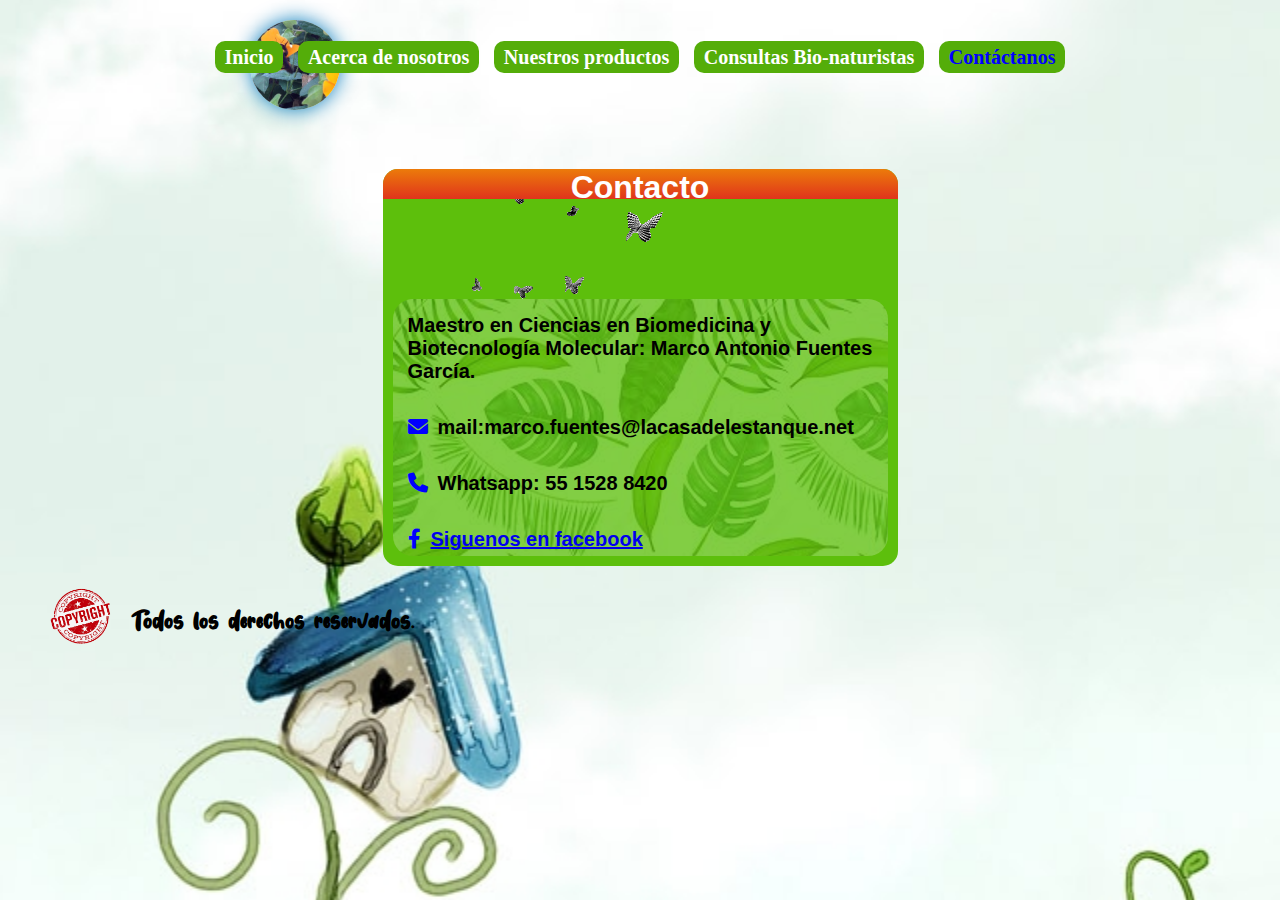
==== components/Contactanos.html @ 9a163995 "changes" ====
<!DOCTYPE html>
<html lang="es">
<head>
  <meta charset="UTF-8">
  <meta http-equiv="X-UA-Compatible" content="IE=edge">
  <meta name="viewport" content="width=device-width, initial-scale=1.0">
  <meta name="description" content="especialista, UNAM, IPN, medicina alternativa, consulta, medica naturista
    Biomedicina">
    <meta name="keywords" content="Medicina naturista Consulta naturista especialista medico diabetes hipertensión tiroides control de peso insomnio estudios"/>
    <link rel="stylesheet" type="text/css" href="/App.css">
  <link
      rel="stylesheet"
      href="https://cdnjs.cloudflare.com/ajax/libs/font-awesome/6.0.0/css/all.min.css"
      integrity="sha512-9usAa10IRO0HhonpyAIVpjrylPvoDwiPUiKdWk5t3PyolY1cOd4DSE0Ga+ri4AuTroPR5aQvXU9xC6qOPnzFeg=="
      crossorigin="anonymous"
      referrerpolicy="no-referrer"
    />
  <title>La Casa Del Estanque</title>
</head>
<body>
<div>  
    <div class='logo'>
        <img src="/assets/img/logo.jpg" alt=''/>
    </div>
    <nav class='menu'>
        <div>
        <input type="checkbox" id="menu-hamburguesa"/>
        <label for="menu-hamburguesa">
            <img src="/assets/img/menu.png" alt=""/>
        </label>
            <ul id='body1'>
                <a  class='ligas' href="/index.html" ><li>Inicio</li></a>
                <a class='ligas' href="/components/AcercaDe.html"><li>Acerca de nosotros</li></a>
                <a class='ligas' href="/components/NuestrosProductos.html"><li>Nuestros productos</li></a>
                <a class='ligas' href="/components/Consultas.html"><li>Consultas Bio-naturistas</li></a>
                <a class='ligas' href="/components/Contactanos.html"><li id="boton1">Contáctanos</li></a>
            </ul>
        </div>   
        </nav>

        <section>
            <div class='section-midle'> 
			    <hr />
                <h1 class="line-title">Contacto</h1>

			     <h3> </h3> <!--{/*--------- butterflies-------- */} -->
            <div class='plantsC'>
                <ul>
                    <li>Maestro en Ciencias en Biomedicina y Biotecnología Molecular: Marco Antonio Fuentes García. <br/><br/></li>
                    <li>
                    <i class="fa-solid fa-envelope"></i>mail:marco.fuentes@lacasadelestanque.net<br/><br/>
                    </li>
                    <li>
                        <i class="fa-solid fa-phone"></i>Whatsapp: 55 1528 8420<br/><br/>
                    </li>
                    <li>
                        <i class="fa-brands fa-facebook-f"></i><a href='https://www.facebook.com/profile.php?id=100011428540674' target='_blank' rel='noreferrer'>Siguenos en facebook</a>
                    </li>
                </ul>
            </div>
            </div>
        </section>
        <footer>
            <img src="/assets/img/copy.png" alt=''/>
            <p>Todos los derechos reservados.</p>
        </footer>
        </div>

</body>
</html>
---- App.css ----
*{
	margin: 0;
	padding: 0;
	box-sizing: border-box;
  }
  
  @font-face {
	  font-family: afg;
	  src: url("./fonts/letra1.ttf");
	  font-family: fresco;
	  src: url("./fonts/fresco.ttf");
  }
  
  body{
	  background-image: url("./assets/img/illustration-plants-house-green-cartoon-Toy-693664-wallhere.com.jpg");
	  background-repeat: no-repeat;
	  background-position: center;
	  background-size:300%;
	  font-family: sans-serif;
	  font-weight: 700;
  }  

  .menu{
	  display: flex;
	  justify-content: center;
	  margin-top: -400px;
  }
  .menu ul li:hover{
	  background: #E0341C;
  }
  
  input#menu-hamburguesa{
	  visibility: hidden;
  }
  .menu img{
	  visibility: hidden;
	  margin-top: -20px;
  }
  
  #body1 #boton1{color:blue}
  .logo img{
	  width: 90px;
	  border-radius: 95%;
	  margin-top: 20px;
	  margin-left: 250px;
	  box-shadow: 0px 0px 20px #0C7EBF;
  }
  
  .menu ul li{
	  list-style: none;
	  display: inline;
	  margin: 5px;
	  color: white;
	  border-radius: 10px;
	  padding: 5px 10px;
	  font-family: afg;
	  font-size: 20px;
	  background:#54AD09;
  }
  .ligas{
	  text-decoration: none;
  }
  .line-title{
	  border-radius: 15px 15px 0 0;
	  height: 30px;
	  width: 415px;
	  margin-left: -10px;
	  background: linear-gradient(#EC7B0A, #E0341C );
	  margin-top: -10px;
  }
  .section-midle{
	  width:515px; 
	  background-color:#5DBF0C; 
	  padding:10px; 
	  border-radius: 15px; 
	  margin:auto;
	  margin-top: 100px;
  }
  
  .section-midle h1, .section-two h1, .section-three h1{
	  border-radius: 15px 15px 0 0;
	  height: 30px;
	  width: 515px;
	  margin-left: -10px;
	  background: linear-gradient(#EC7B0A, #E0341C );
	  margin-top: -12px;
	  text-align: center;
	  color: white;
  }
  
  .section-midle h3{
	  background: transparent url("./assets/img/gif-mariposas-unscreen.gif") no-repeat center left;
	  height: 100px;
	  width: auto;
	  padding-top: 10px;
	  text-align: center;
  }
  .section-midle p, .section-midle p, .section-midle li, .section-three p{
	  padding-left: 10px;
	  padding-top: 10px;
  }
  
  .plants{
	  background-image: url("./assets/img/plantastrans.png");
	  border-radius: 20px;
	  font-size: 20px;
  }
  .plants2{
	  font-size: 20px;
  }
  .plants3{
	  background-image: url("./assets/img/plantastrans.png");
	  border-radius: 20px;
	  font-size: 20px;
  }
  .plantsC{
	  background-image: url("./assets/img/plantastrans.png");
	  border-radius: 20px;
	  font-size: 20px;
	  padding: 5px;
  }
  .plantsC ul{
	  list-style: none;
  }
  .plantsC i{
	  margin-right: 10px;
	  color: blue;
  }
  .plants li{
	  margin-left: 20px;
  }
  .section-two h3{
	  background: transparent url("./assets/img/mariposa.gif") no-repeat center ;
	  height: 240px;
	  width: auto;
	  padding-top: 10px;
	  text-align: center;
  }
  .section-two{
	  width:515px;  
	  padding:10px; 
	  border-radius: 15px; 
	  margin:auto;
	  margin-top: 50px;
	  background-image: url("./assets/img/flores.jpg");
  }
  .section-two li{
	  background: #FCCAF8;
	  margin-left: 20px;
	  border-radius: 10px;
  }
  .section-two ul{
	  background: #FCCAF8;
	  border-radius: 10px;
  }
  .section-two p{
	  background: #FCCAF8;
	  padding-top: 10px;
	  padding-left: 10px;
	  border-radius: 10px;
  }
  #fiusha{
	  border-radius: 50px;
  }
  .section-three{
	  width:515px; 
	  background-color:#5DBF0C; 
	  padding:10px; 
	  border-radius: 15px; 
	  margin:auto;
	  margin-top: 50px;
  }
  .section-three h3{
	  background: transparent url("./assets/img/pulgon.jpg") no-repeat center ;
	  height: 260px;
	  width: 400px;
	  margin-left: -3px;
	  padding-top: 10px;
	  border-radius: 10px;
	  margin-top: 10px;
  }
  .section-three ul{
	  margin-left: 25px;
	  padding: 5px;
  }
  .section-three li{
	  margin: 10px;
  }
  footer{
	  margin: 20px;
	  display: flex;
	  justify-content:flex-start;
	  margin-left: 50px;
  }
  footer img{
	  width: 5%;
  }
  footer p{
	  display: flex;
	  margin-top: 20px;
	  margin-left: 20px;
	  text-align: center;
	  font-family: fresco;
	  font-size: 170%;
  }
  
.curso {
	position: relative;
	text-align: center;
}

.title h1, h2, h3 {
 padding: 1rem;
 text-align: center;
}

.contenedor {
	display: flex;
	justify-content: space-evenly;
	flex-wrap: wrap;
	align-items: center;
}

.lista {
	margin-top: 4rem;
	margin-left: 1rem;
	background: red;
	width: 43%;
	display: flex;
	align-items: center;
}

.lista h1 {
	margin-left: 1rem;
	padding: 2rem;
}

.lista ul, h1 {
	text-align: justify;
	list-style: none;
	margin-left: .75rem;
}

.lista li {
	padding: .75rem;
}

.deposito {

	background: gainsboro;

	width: 40%;
	padding: 1rem;
}





  /*---------- CELULAR TAMAÑO MEDIANO ------------*/
  
  @media only screen and (max-width: 768px){
	  body{
		  background-size:500%;
	  } 
  
	  .menu ul li{/*MENU DESPLEGABLE*/
		  display: block;
		  font-size: 30px;
		  margin: 10px;
		  background: #0C7EBF;
	  }
	  
	  .logo img{
		  visibility: hidden;
	  }
  
	  .section-midle{
		  width:615px; 
		  font-size: 30px;
		  margin-top: 100px;
	  }
	  
	  .section-midle h1, .section-two h1, .section-three h1, .section-two h1{
		  font-size: 30px;
		  height: 40px;
		  width: 615px;
	  }
	  
	  .section-midle p, .section-midle li, .section-three p, .section-two p, .section-two li, .section-three li{
		  font-size: 30px;
	  }
	  
	  .section-two{/*MARGENES ULTIMAS SECCIONES*/
		  width:615px;
		  margin-top: 30px;  
	  }
	  
	  .section-three{ /*MARGENES CAJA PULGON*/
		  width: 615px;
		  margin-top: 30px;
	  }
	  
	  .section-three h3{
		  margin-left: 100px;
	  }
	  
	  .menu img{
		  visibility:visible;
		  width: 70px;
		  margin-left: -250px;
		  margin-top: 350px;
	  }
	  
	  input#menu-hamburguesa~ul>li{
		  background-color: transparent;
		  margin-top: -40%;
		  
	  }
	  input#menu-hamburguesa~ul{
		  display: block;
		  position:absolute;
		  right: 100%;
		  transition: all 300ms linear;
	  }
	  
  input#menu-hamburguesa:checked ~ ul{
	  right: -500px;
  }
  
  /*------------------------CELULAR PEQUEÑO-------------------------------------------------*/
  
  @media only screen and ( min-width:320px ) {
	body{
		background-size:700%;
	}
	  
	  .section-midle, .section-two, .section-three{
		  width:390px; 
	  }
	  .section-midle p, .section-two p, .section-three p,.section-midle li, .section-two li, .section-three li{
		  font-size: 15px;
	  }
	  .section-midle h1, .section-two h1, .section-three h1, .section-two h1{
		  font-size: 25px;
		  height: 30px;
		  width: 390px;
	  }
	  footer img{
		  width: 50px;
	  }
	  .section-three h3{
		  width: 90%;
		  margin-left: 15px;
	  }
	  
	  
	  .menu img{/*imagen menu hamburguesa*/
		  width: 10%;
		  margin-left: 160px;
		  margin-top: 320px;
	  }
	  
	  input#menu-hamburguesa~ul>li{
		  background-color: transparent;
		  margin-top: -11%;	
	  }
	  input#menu-hamburguesa~ul{
		  align-items:flex-start;
		  position:absolute;
		  right: 200%;
		  transition: all 300ms linear;
	  
	  }
	  
  input#menu-hamburguesa:checked ~ ul{
	  right: 60px;
  }
  .menu ul li{/*MENU DESPLEGABLE*/	
	  margin: 10px;
	  font-size: 20px;
  }
  .section-two ul{
	  list-style: none;
  }
  }
  }
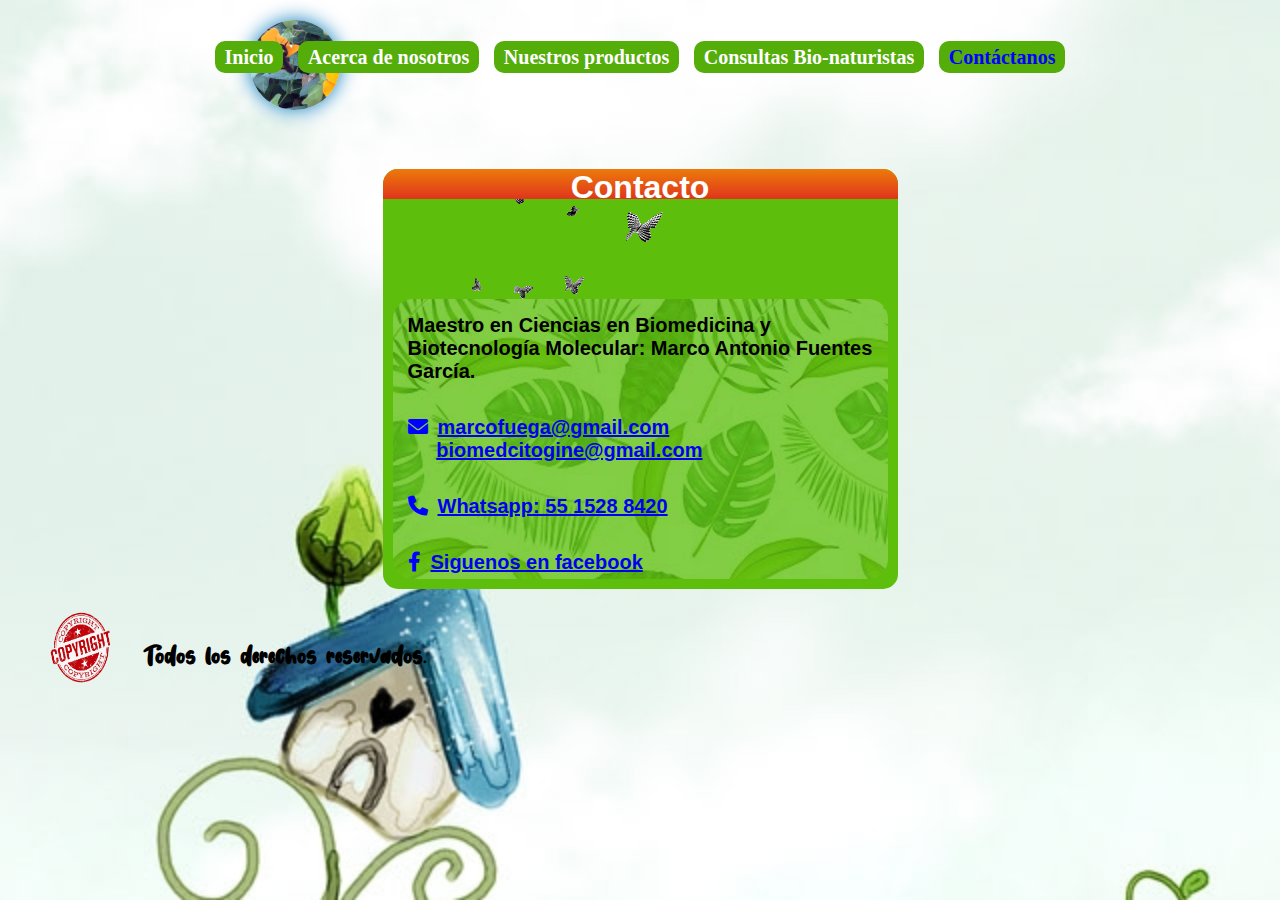
==== commit 5a4a834c: "responsive" ====
--- a/components/Contactanos.html
+++ b/components/Contactanos.html
@@ -48,10 +48,11 @@
                 <ul>
                     <li>Maestro en Ciencias en Biomedicina y Biotecnología Molecular: Marco Antonio Fuentes García. <br/><br/></li>
                     <li>
-                    <i class="fa-solid fa-envelope"></i>mail:marco.fuentes@lacasadelestanque.net<br/><br/>
+                    <i class="fa-solid fa-envelope"></i><a href="mailto:marcofuega@gmail.com">marcofuega@gmail.com</a>
+                    <a class="mail2" href="mailto:biomedcitogine@gmail.com">biomedcitogine@gmail.com</a><br/><br/>
                     </li>
                     <li>
-                        <i class="fa-solid fa-phone"></i>Whatsapp: 55 1528 8420<br/><br/>
+                        <i class="fa-solid fa-phone"><a href="https://api.whatsapp.com/send?phone=0123456789" target="_blank"></i>Whatsapp: 55 1528 8420</a><br/><br/>
                     </li>
                     <li>
                         <i class="fa-brands fa-facebook-f"></i><a href='https://www.facebook.com/profile.php?id=100011428540674' target='_blank' rel='noreferrer'>Siguenos en facebook</a>
--- a/App.css
+++ b/App.css
@@ -209,35 +209,67 @@
 	text-align: center;
 }
 
+.title h1 {
+	margin-top: 5rem;
+	background: #0C7EBF;
+}
+
 .title h1, h2, h3 {
  padding: 1rem;
  text-align: center;
-}
-
-.contenedor {
+ font-family:'Lucida Sans', 'Lucida Sans Regular', 'Lucida Grande', 'Lucida Sans Unicode', Geneva, Verdana, sans-serif
+}
+
+.aside {
 	display: flex;
 	justify-content: space-evenly;
 	flex-wrap: wrap;
 	align-items: center;
+	margin: 2rem;
+}
+
+.fechas {
+	margin-top: 2rem;
+	background: #E9FF33;
+	padding: .25rem;
+	border-radius: 20px;
+}
+
+span {
+	margin-top: 1rem;
+	font-size: 1.75rem;
+}
+
+.constancia {
+	margin-top: 2rem;
+	background: #EA9B0B;
+}
+
+.contenedor {
+	display: flex;
+	justify-content: space-between;
+	flex-wrap: wrap;
+	align-items: center;
+	margin: 2rem;
 }
 
 .lista {
-	margin-top: 4rem;
-	margin-left: 1rem;
-	background: red;
-	width: 43%;
+	margin-top: 1rem;
+	background: #C2E3FB;
+	width: 800px;
 	display: flex;
-	align-items: center;
+	justify-content: center;
+	padding: 1rem;
+	border-radius: 10px;
 }
 
 .lista h1 {
-	margin-left: 1rem;
-	padding: 2rem;
+	padding: 1rem;
 }
 
 .lista ul, h1 {
 	text-align: justify;
-	list-style: none;
+	list-style: circle;
 	margin-left: .75rem;
 }
 
@@ -246,13 +278,20 @@
 }
 
 .deposito {
-
+	margin: 1rem;
 	background: gainsboro;
-
-	width: 40%;
+	width: 300px;
 	padding: 1rem;
-}
-
+	border-radius: 30px;
+}
+
+.deposito h3, p {
+	padding: .75rem;
+}
+
+.mail2 {
+	margin-left: 1.80rem;
+}
 
 
 
@@ -265,6 +304,7 @@
 	  } 
   
 	  .menu ul li{/*MENU DESPLEGABLE*/
+			position: relative;
 		  display: block;
 		  font-size: 30px;
 		  margin: 10px;
@@ -336,7 +376,8 @@
 	}
 	  
 	  .section-midle, .section-two, .section-three{
-		  width:390px; 
+		  width:390px;
+			margin-top: 11rem; 
 	  }
 	  .section-midle p, .section-two p, .section-three p,.section-midle li, .section-two li, .section-three li{
 		  font-size: 15px;
@@ -357,7 +398,7 @@
 	  
 	  .menu img{/*imagen menu hamburguesa*/
 		  width: 10%;
-		  margin-left: 160px;
+		  margin-left: 3px;
 		  margin-top: 320px;
 	  }
 	  
@@ -376,12 +417,23 @@
   input#menu-hamburguesa:checked ~ ul{
 	  right: 60px;
   }
+	.menu ul{
+		position: relative;
+		margin-top: -3rem;
+	}
   .menu ul li{/*MENU DESPLEGABLE*/	
+		position: relative;
 	  margin: 10px;
 	  font-size: 20px;
+		z-index: 4;
+		background: #EA9B0B;
   }
   .section-two ul{
 	  list-style: none;
   }
   }
-  }+  }
+
+	.title {
+		margin-top: 11rem;
+	}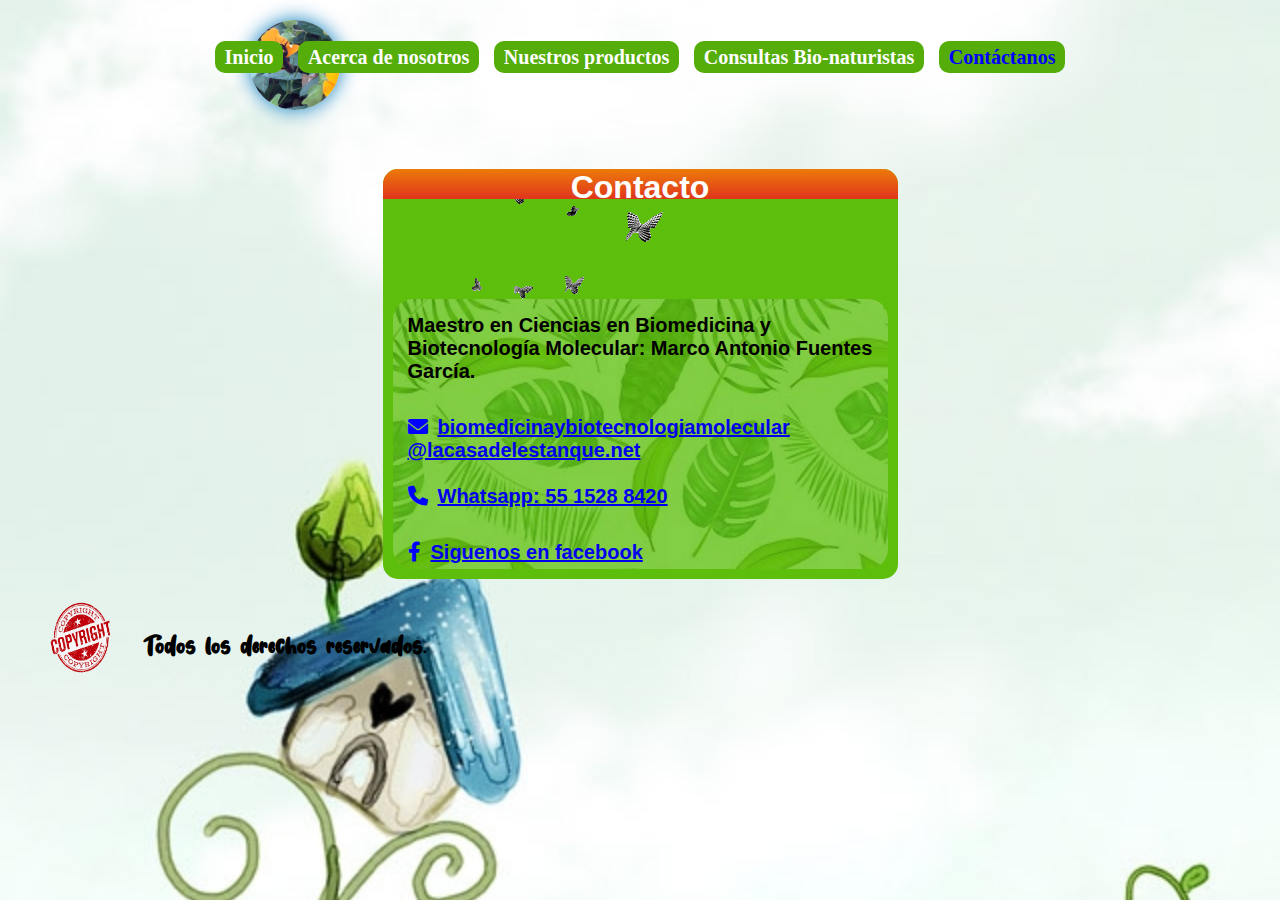
==== commit b97fef78: "changes mail" ====
--- a/components/Contactanos.html
+++ b/components/Contactanos.html
@@ -48,9 +48,7 @@
                 <ul>
                     <li>Maestro en Ciencias en Biomedicina y Biotecnología Molecular: Marco Antonio Fuentes García. <br/><br/></li>
                     <li>
-                    <i class="fa-solid fa-envelope"></i><a href="mailto:marcofuega@gmail.com">marcofuega@gmail.com</a>
-                    <a class="mail2" href="mailto:biomedcitogine@gmail.com">biomedcitogine@gmail.com</a><br/><br/>
-                    </li>
+                    <i class="fa-solid fa-envelope"></i><a href="mailto:biomedicinaybiotecnologiamolecular@lacasadelestanque.net">biomedicinaybiotecnologiamolecular<br>@lacasadelestanque.net<br><br></a
                     <li>
                         <i class="fa-solid fa-phone"><a href="https://api.whatsapp.com/send?phone=0123456789" target="_blank"></i>Whatsapp: 55 1528 8420</a><br/><br/>
                     </li>
--- a/App.css
+++ b/App.css
@@ -436,4 +436,8 @@
 
 	.title {
 		margin-top: 11rem;
+	}
+
+	.mail2 {
+		margin-left: 1.55rem;
 	}